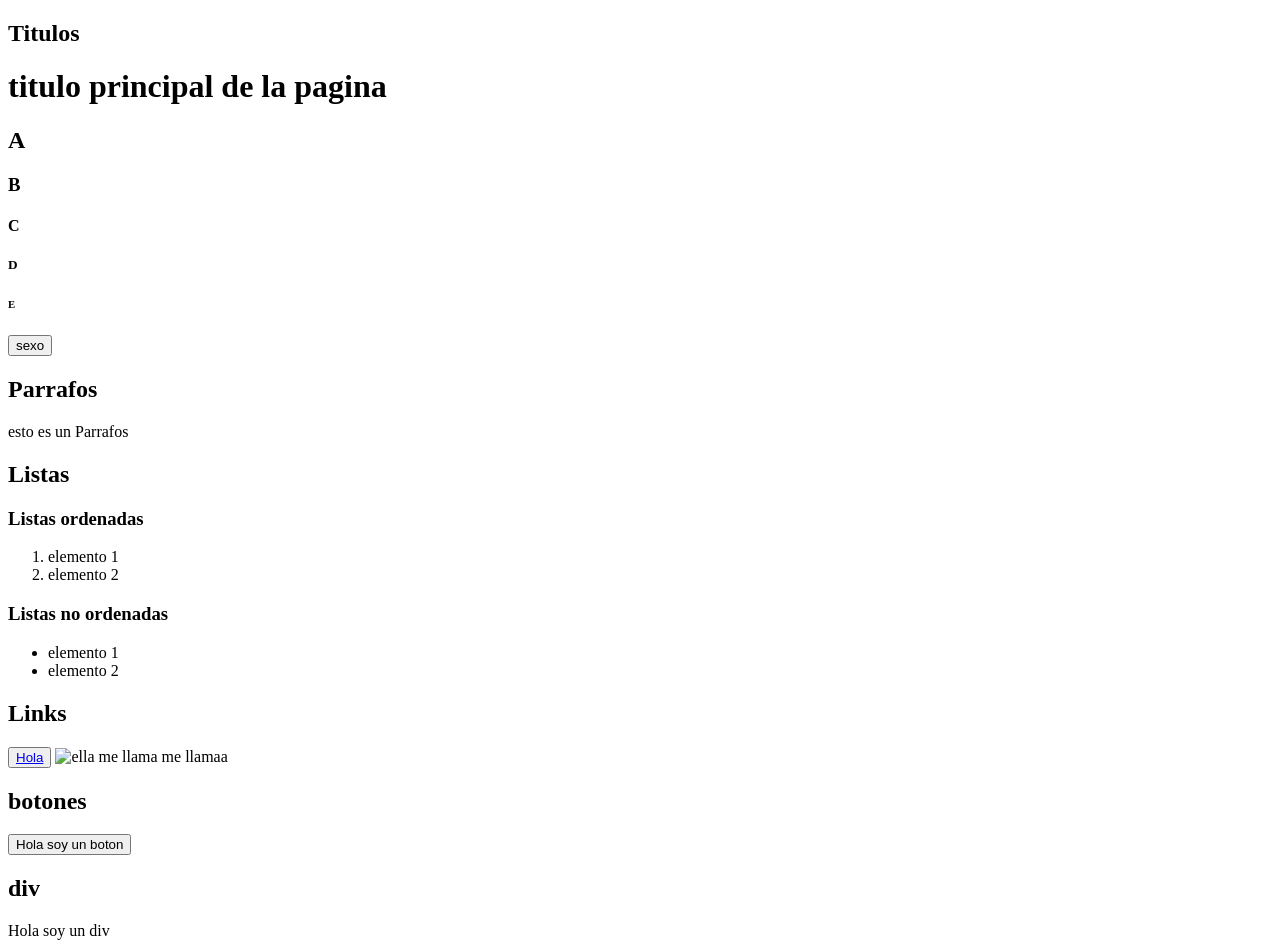
==== HTML-CSS/index.html @ c81b502d "Etiquetas HTML" ====
<!DOCTYPE html>
<html lang="en">
<head> <!--En el head van los metadatos de la pagina-->
    <meta charset="UTF-8">
    <meta name="viewport" content="width=device-width, initial-scale=1.0">
    <title>Thomas</title>
</head>
<body> <!--va el contenido de la pagina web que sera visualizado por el usuario -->
    <h2>Titulos</h2>
    <h1>titulo principal de la pagina</h1> 
    <!-- solamente se puede utilizar una vez -->
    <h2>A</h2>
    <h3>B</h3>
    <h4>C</h4>
    <h5>D</h5>
    <h6>E</h6>
    <button>sexo</button>

    <h2>Parrafos</h2>
    <p>esto es un Parrafos</p>



    <h2>Listas</h2>
    <h3>Listas ordenadas</h3>
    <ol> <!--order list-->
        <li>elemento 1</li>
        <li>elemento 2</li>
    </ol>
    <h3>Listas no ordenadas</h3>
    <ul> <!--unorderer list-->
        <li>elemento 1</li>
        <li>elemento 2</li>
    </ul>

    <h2>Links</h2>
    <button><a href="https://www.youtube.com/watch?v=Y8-n6nNoFKc" target="_blank">Hola</a></button>
    <img src="https://i.redd.it/93m2alfybql71.jpg" alt="ella me llama me llamaa">

    <h2>botones</h2>
    <button>Hola soy un boton</button>

    <h2>div</h2>
    <div>Hola soy un div</div>
</body>
</html>
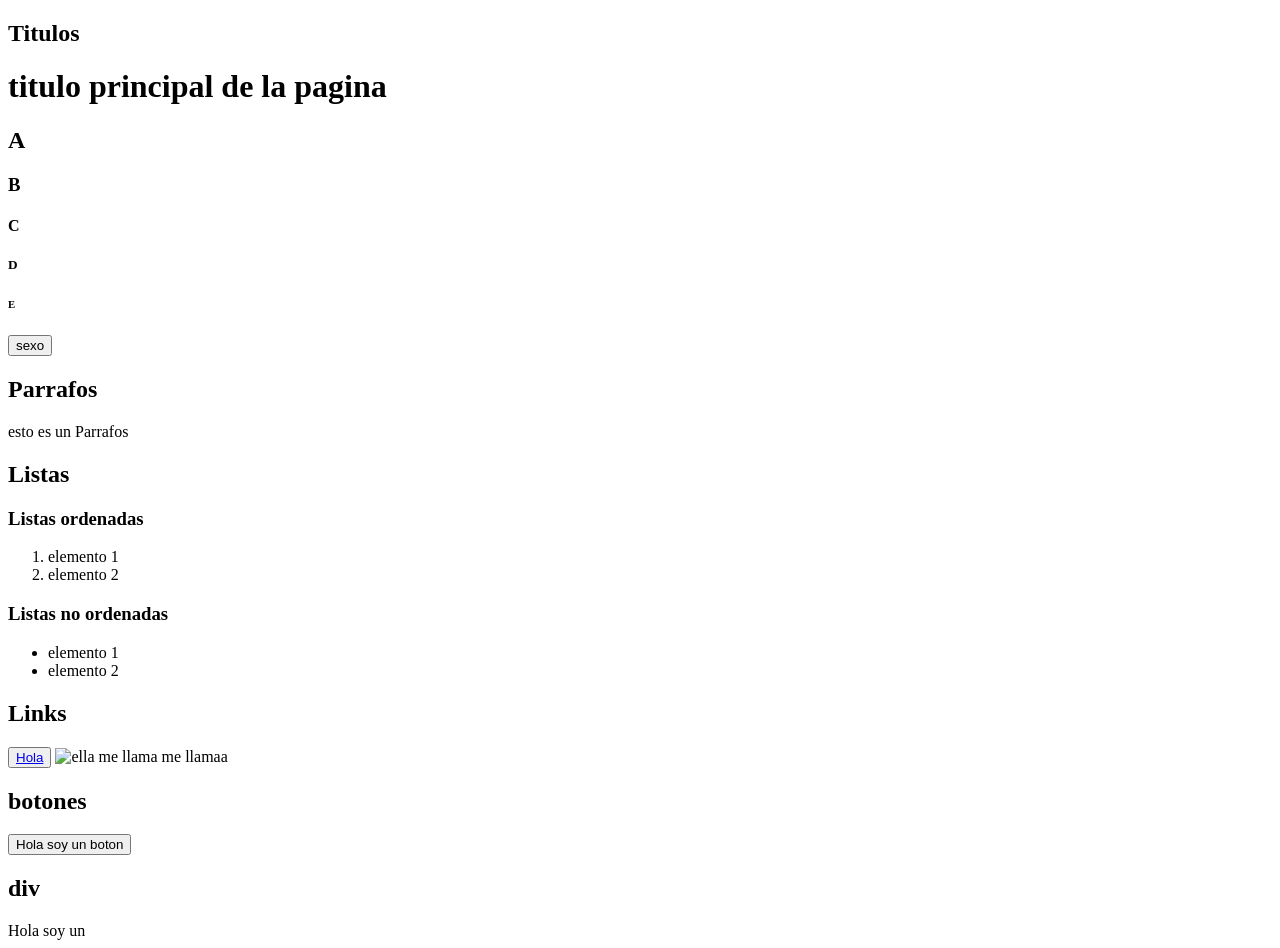
==== commit 4621abd2: "trabajo css" ====
--- a/HTML-CSS/index.html
+++ b/HTML-CSS/index.html
@@ -41,6 +41,6 @@
     <button>Hola soy un boton</button>
 
     <h2>div</h2>
-    <div>Hola soy un div</div>
+    <div>Hola soy un <div</div></div>
 </body>
 </html>
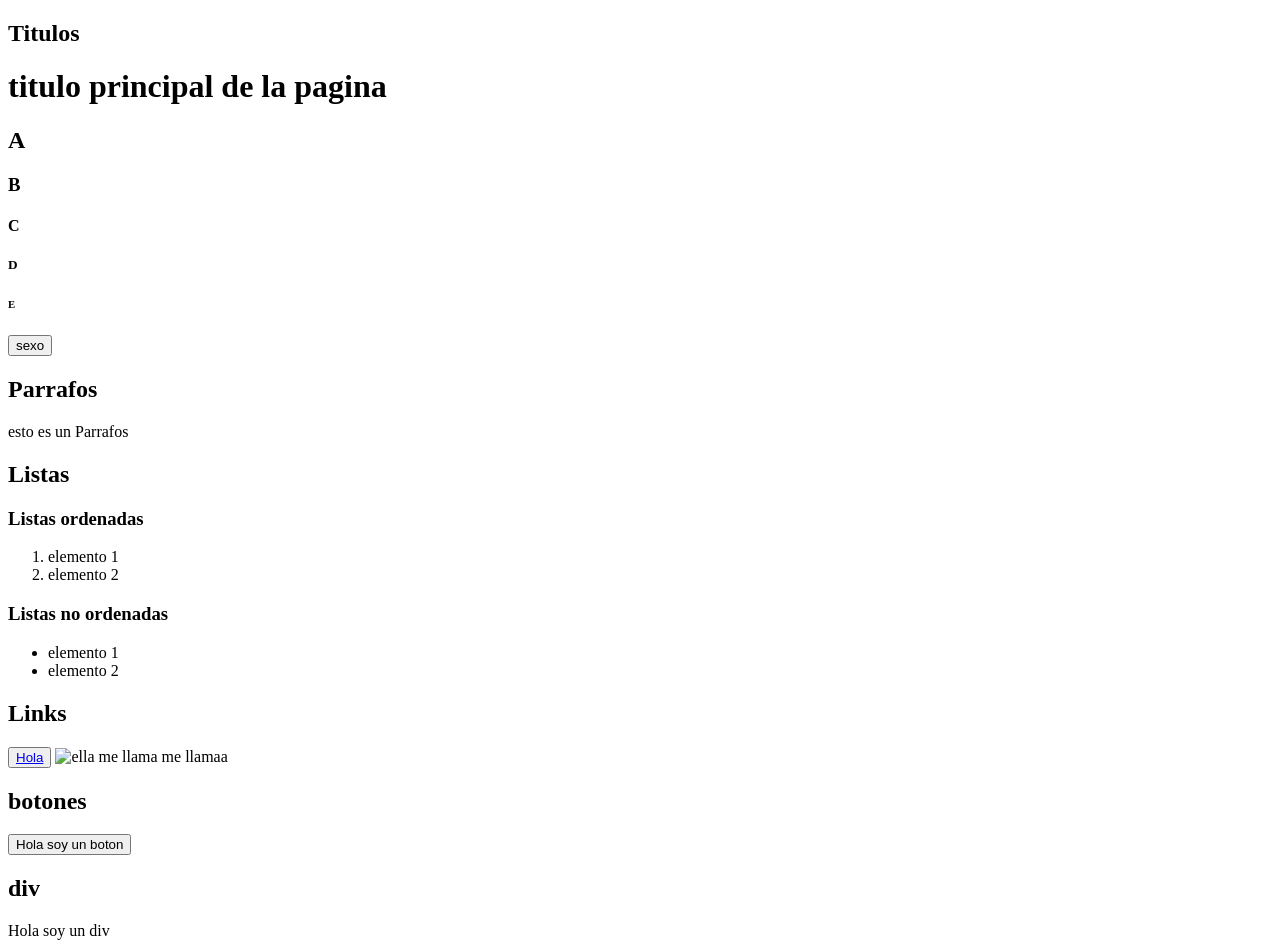
==== commit 9201d823: "Actividad y conocimiento de etiquetas" ====
--- a/HTML-CSS/index.html
+++ b/HTML-CSS/index.html
@@ -41,6 +41,6 @@
     <button>Hola soy un boton</button>
 
     <h2>div</h2>
-    <div>Hola soy un <div</div></div>
+    <div>Hola soy un div</div>
 </body>
 </html>
